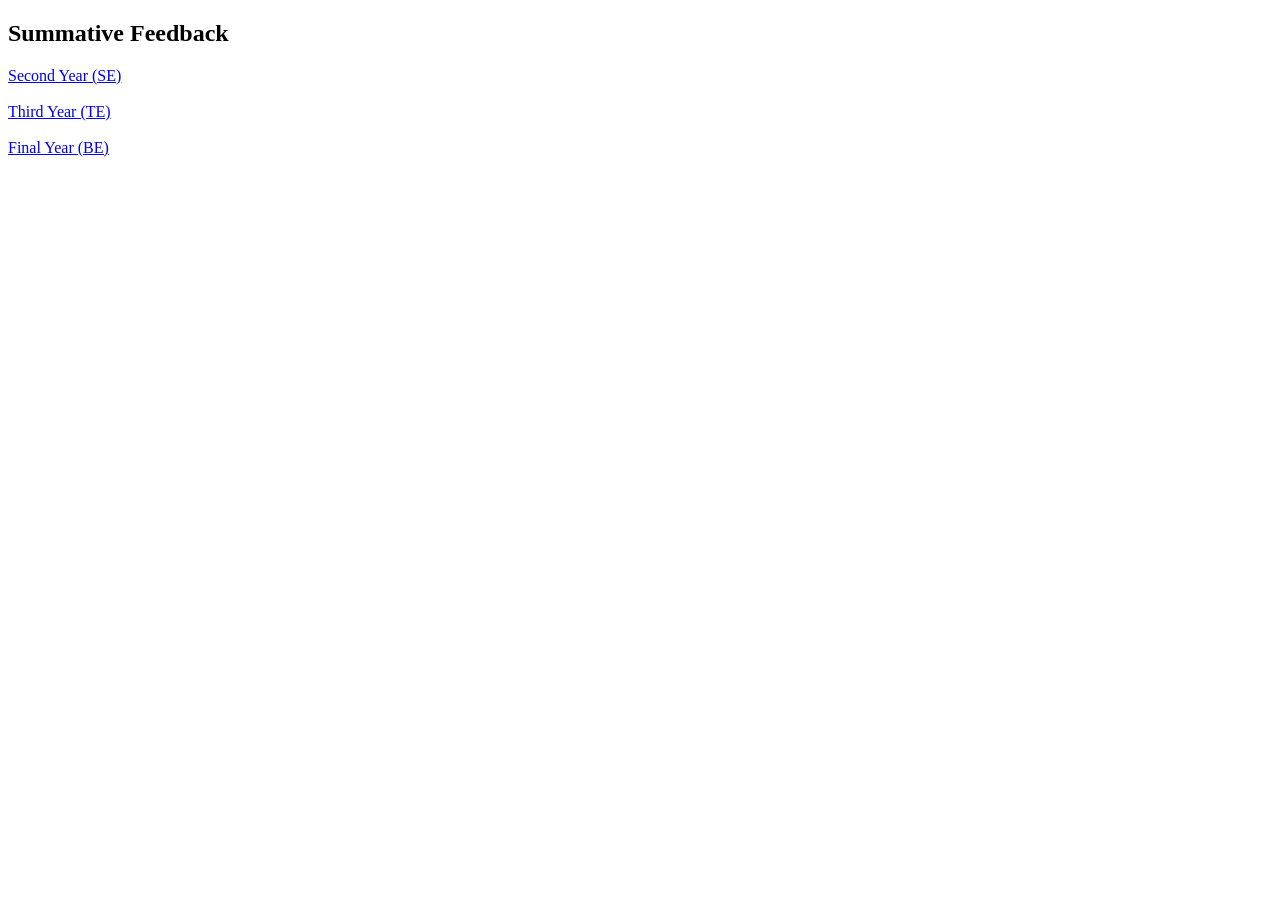
==== index.html @ 618ac5d6 "Add files via upload" ====
<!DOCTYPE html>
<html>
<head>
<title>Feedback Form</title>

</head>


<body>
<h2>Summative Feedback</h2>


<a href="se.html">Second Year (SE)</a><br><br>
<a href="te.html">Third Year (TE)</a><br><br>
<a href="be.html">Final Year (BE)</a>





<script src="script.js"></script>
</body>
</html>
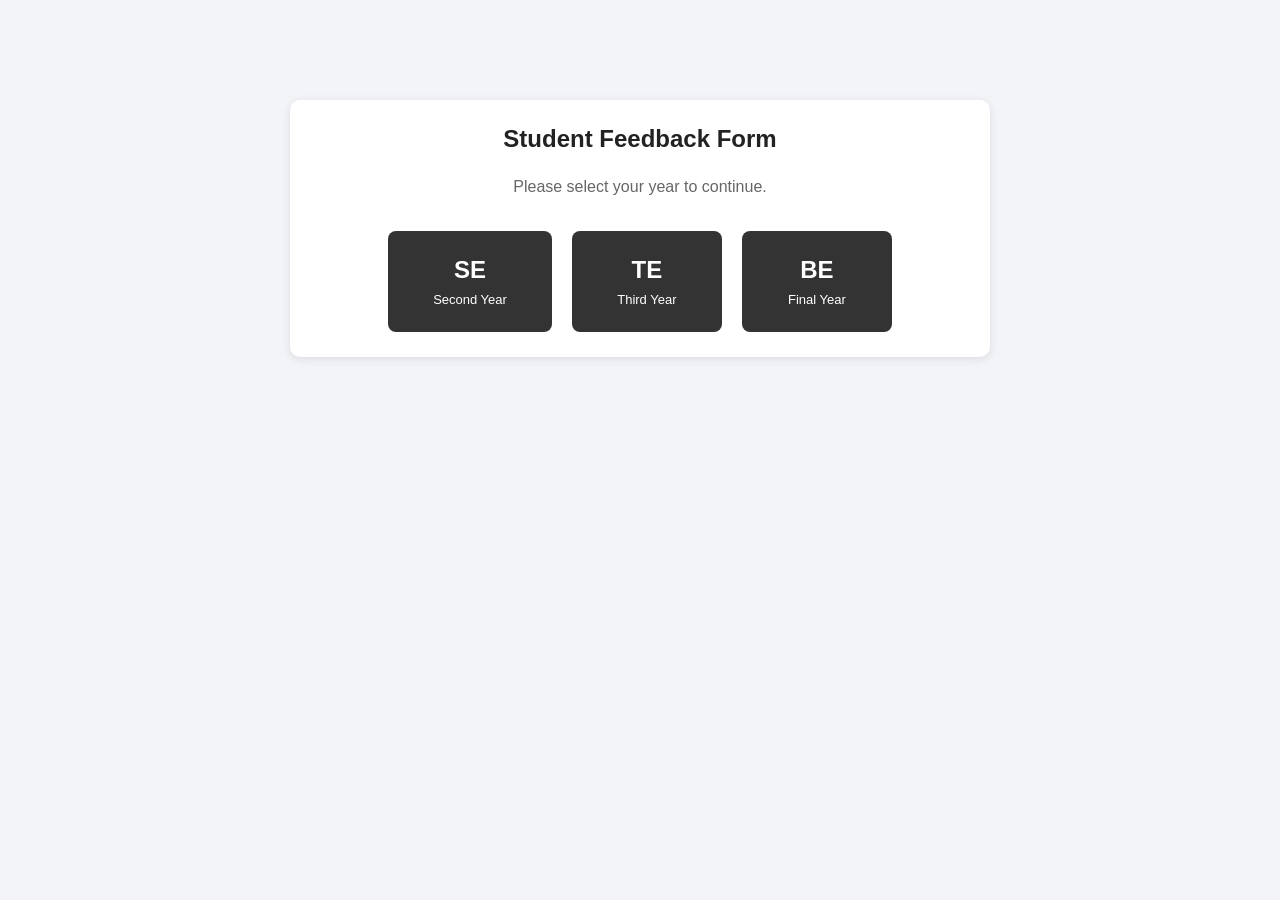
==== commit cce7f486: "Update index.html" ====
--- a/index.html
+++ b/index.html
@@ -1,23 +1,74 @@
 <!DOCTYPE html>
-<html>
+<html lang="en">
+
 <head>
-<title>Feedback Form</title>
+
+    <meta charset="UTF-8">
+
+    <meta name="viewport"
+          content="width=device-width, initial-scale=1.0">
+
+    <title>Student Feedback</title>
+
+    <link rel="stylesheet"
+          href="css/style.css">
 
 </head>
 
 
 <body>
-<h2>Summative Feedback</h2>
+
+<div class="container home-container">
+
+    <h2>Student Feedback Form</h2>
+
+    <p class="home-note">
+        Please select your year to continue.
+    </p>
 
 
-<a href="se.html">Second Year (SE)</a><br><br>
-<a href="te.html">Third Year (TE)</a><br><br>
-<a href="be.html">Final Year (BE)</a>
+    <div class="year-buttons">
+
+        <a href="se.html"
+           class="year-button">
+
+            SE
+
+            <span>
+                Second Year
+            </span>
+
+        </a>
 
 
+        <a href="te.html"
+           class="year-button">
+
+            TE
+
+            <span>
+                Third Year
+            </span>
+
+        </a>
 
 
+        <a href="be.html"
+           class="year-button">
 
-<script src="script.js"></script>
+            BE
+
+            <span>
+                Final Year
+            </span>
+
+        </a>
+
+    </div>
+
+</div>
+
+
 </body>
-</html>+
+</html>
--- a/css/style.css
+++ b/css/style.css
@@ -0,0 +1,426 @@
+
+/* =========================================
+   GENERAL
+========================================= */
+
+* {
+    box-sizing: border-box;
+}
+
+body {
+    margin: 0;
+    padding: 20px;
+    font-family: Arial, sans-serif;
+    background: #f2f4f7;
+    color: #222;
+}
+
+
+/* =========================================
+   MAIN CONTAINER
+========================================= */
+
+.container {
+    max-width: 1000px;
+    margin: auto;
+    background: white;
+    padding: 25px;
+    border-radius: 10px;
+    box-shadow: 0 2px 10px rgba(0, 0, 0, 0.1);
+}
+
+
+/* =========================================
+   HEADING
+========================================= */
+
+h2 {
+    text-align: center;
+    margin-top: 0;
+    margin-bottom: 25px;
+}
+
+h3 {
+    margin-bottom: 5px;
+}
+
+
+/* =========================================
+   STUDENT DETAILS
+========================================= */
+
+.student-details {
+    display: grid;
+    grid-template-columns: 1fr 1fr;
+    gap: 15px;
+    margin-bottom: 20px;
+}
+
+.student-details input {
+    width: 100%;
+    padding: 12px;
+    border: 1px solid #ccc;
+    border-radius: 5px;
+    font-size: 15px;
+}
+
+
+/* =========================================
+   NOTE
+========================================= */
+
+.note {
+    background: #eef5ff;
+    border-left: 4px solid #357edd;
+    padding: 12px;
+    margin-bottom: 20px;
+    line-height: 1.5;
+}
+
+
+/* =========================================
+   SUBJECT SELECTION
+========================================= */
+
+.subject-selection {
+    background: #f8f8f8;
+    border: 1px solid #ddd;
+    padding: 18px;
+    border-radius: 8px;
+    margin-bottom: 20px;
+}
+
+.subject-selection h3 {
+    margin-top: 0;
+    margin-bottom: 15px;
+}
+
+
+/* =========================================
+   SUBJECT CHECKBOXES
+========================================= */
+
+.subject-check {
+    display: inline-flex;
+    align-items: center;
+    gap: 8px;
+    margin: 6px 15px 6px 0;
+    padding: 9px 12px;
+    border: 1px solid #ddd;
+    border-radius: 5px;
+    background: white;
+    cursor: pointer;
+}
+
+.subject-check input {
+    cursor: pointer;
+}
+
+
+/* =========================================
+   SUBJECT TABS
+========================================= */
+
+.subject-tabs {
+    display: flex;
+    gap: 5px;
+    margin: 20px 0 0 0;
+    flex-wrap: wrap;
+}
+
+.tab-button {
+    flex: 1;
+    min-width: 100px;
+    padding: 13px 15px;
+    border: 1px solid #ccc;
+    background: #e5e5e5;
+    color: #222;
+    cursor: pointer;
+    font-size: 15px;
+    font-weight: bold;
+    border-radius: 6px 6px 0 0;
+}
+
+.tab-button:hover {
+    background: #d5d5d5;
+}
+
+.tab-button.active {
+    background: #333;
+    color: white;
+}
+
+
+/* =========================================
+   SELECT MESSAGE
+========================================= */
+
+.select-message {
+    width: 100%;
+    padding: 15px;
+    text-align: center;
+    color: #666;
+    background: #f5f5f5;
+    border-radius: 5px;
+}
+
+
+/* =========================================
+   SUBJECT SECTION
+========================================= */
+
+.subject-section {
+    display: none;
+    border: 1px solid #ddd;
+    border-top: none;
+    padding: 20px;
+}
+
+.subject-section.active {
+    display: block;
+}
+
+
+/* =========================================
+   SUBJECT HEADER
+========================================= */
+
+.subject-header {
+    text-align: center;
+    margin-bottom: 20px;
+}
+
+.subject-header h3 {
+    font-size: 22px;
+    margin-bottom: 5px;
+}
+
+.teacher {
+    margin-top: 0;
+    color: #666;
+    font-weight: bold;
+}
+
+
+/* =========================================
+   QUESTION BOX
+========================================= */
+
+.question-box {
+    border: 1px solid #ddd;
+    border-radius: 7px;
+    padding: 15px;
+    margin-bottom: 15px;
+    background: #fafafa;
+}
+
+.question {
+    font-weight: bold;
+    margin-top: 0;
+    line-height: 1.5;
+}
+
+
+/* =========================================
+   OPTIONS
+========================================= */
+
+.options {
+    display: flex;
+    flex-wrap: wrap;
+    gap: 8px;
+}
+
+.options label {
+    display: inline-flex;
+    align-items: center;
+    gap: 5px;
+    padding: 8px 10px;
+    border: 1px solid #ddd;
+    border-radius: 5px;
+    background: white;
+    cursor: pointer;
+    font-size: 14px;
+}
+
+.options label:hover {
+    background: #f0f0f0;
+}
+
+.options input {
+    cursor: pointer;
+}
+
+
+/* =========================================
+   SUGGESTION
+========================================= */
+
+.suggestion-box {
+    margin-top: 20px;
+}
+
+.suggestion-label {
+    display: block;
+    margin-bottom: 8px;
+}
+
+textarea {
+    width: 100%;
+    min-height: 100px;
+    padding: 12px;
+    border: 1px solid #ccc;
+    border-radius: 5px;
+    resize: vertical;
+    font-family: Arial, sans-serif;
+    font-size: 15px;
+}
+
+
+/* =========================================
+   SUBMIT
+========================================= */
+
+.submit-area {
+    text-align: center;
+    margin-top: 30px;
+    padding: 10px 0 20px;
+}
+
+#submitButton {
+    padding: 14px 35px;
+    border: none;
+    border-radius: 6px;
+    background: #333;
+    color: white;
+    cursor: pointer;
+    font-size: 16px;
+    font-weight: bold;
+}
+
+#submitButton:hover {
+    background: #555;
+}
+
+#submitButton:disabled {
+    opacity: 0.6;
+    cursor: not-allowed;
+}
+
+
+/* =========================================
+   MOBILE
+========================================= */
+
+@media (max-width: 700px) {
+
+    body {
+        padding: 10px;
+    }
+
+    .container {
+        padding: 15px;
+    }
+
+    .student-details {
+        grid-template-columns: 1fr;
+    }
+
+    .subject-check {
+        display: flex;
+        width: 100%;
+        margin-right: 0;
+    }
+
+    .tab-button {
+        flex: 1 1 45%;
+        min-width: 0;
+        font-size: 14px;
+    }
+
+    .subject-section {
+        padding: 12px;
+    }
+
+    .options {
+        flex-direction: column;
+    }
+
+    .options label {
+        width: 100%;
+    }
+
+}
+
+
+/* =========================================
+   SMALL MOBILE
+========================================= */
+
+@media (max-width: 400px) {
+
+    .tab-button {
+        flex: 1 1 100%;
+    }
+
+    h2 {
+        font-size: 21px;
+    }
+
+}
+.home-container {
+    max-width: 700px;
+    text-align: center;
+    margin-top: 80px;
+}
+
+.home-note {
+    margin-bottom: 35px;
+    color: #666;
+}
+
+.year-buttons {
+    display: flex;
+    gap: 20px;
+    justify-content: center;
+    flex-wrap: wrap;
+}
+
+.year-button {
+    text-decoration: none;
+    background: #333;
+    color: white;
+    padding: 25px 45px;
+    border-radius: 8px;
+    font-size: 24px;
+    font-weight: bold;
+    min-width: 150px;
+}
+
+.year-button:hover {
+    background: #555;
+}
+
+.year-button span {
+    display: block;
+    font-size: 13px;
+    font-weight: normal;
+    margin-top: 8px;
+}
+
+
+@media (max-width: 600px) {
+
+    .home-container {
+        margin-top: 40px;
+    }
+
+    .year-buttons {
+        flex-direction: column;
+    }
+
+    .year-button {
+        width: 100%;
+    }
+
+}
